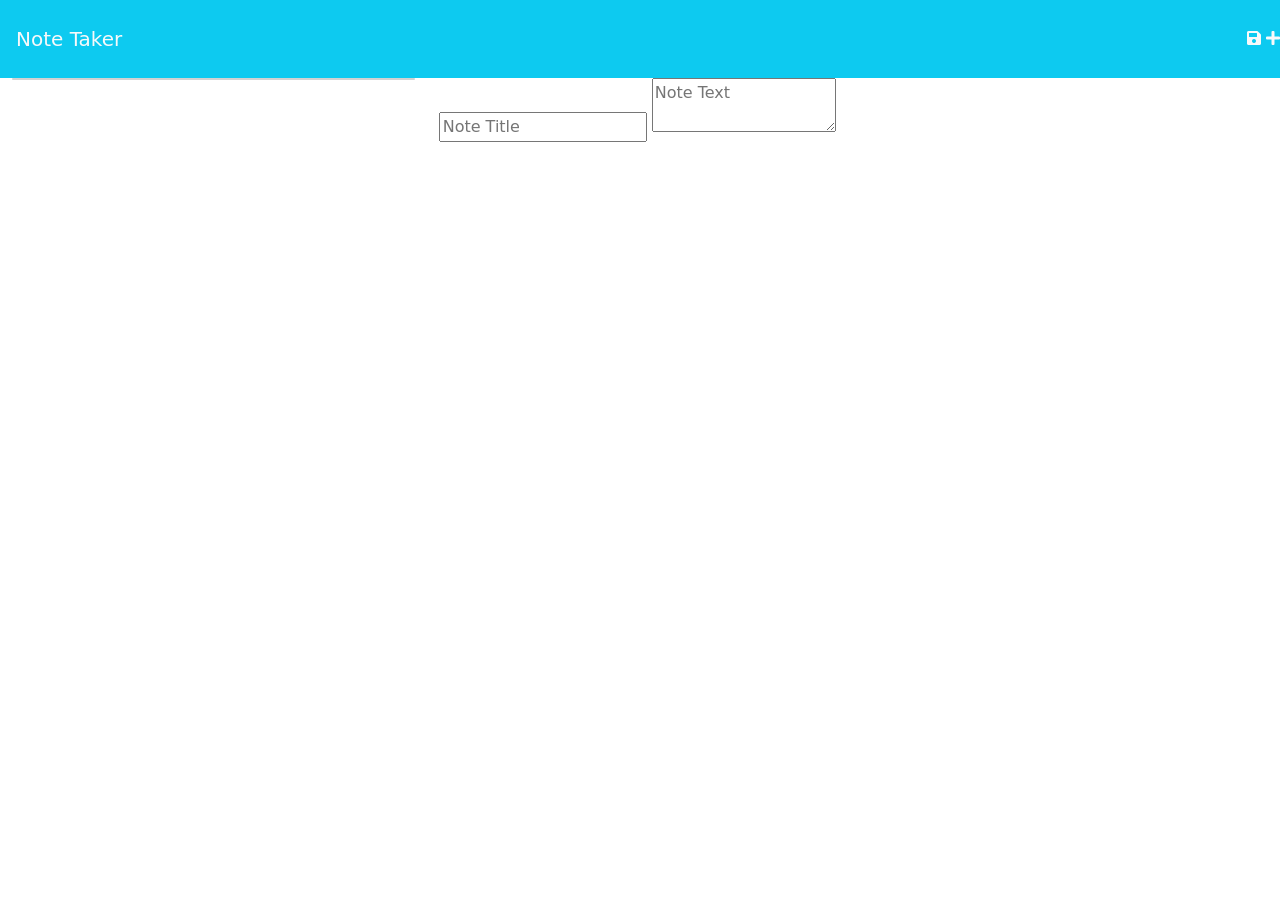
==== public/notes.html @ 26d7f287 "adding starter code and npm install" ====
<!DOCTYPE html>
<html lang="en-US">
  <head>
    <meta charset="UTF-8" />
    <meta name="viewport" content="width=device-width, initial-scale=1.0" />
    <meta http-equiv="X-UA-Compatible" content="ie=edge" />
    <title>Note Taker</title>
    <link href="https://cdn.jsdelivr.net/npm/bootstrap@5.2.3/dist/css/bootstrap.min.css" rel="stylesheet" integrity="sha384-rbsA2VBKQhggwzxH7pPCaAqO46MgnOM80zW1RWuH61DGLwZJEdK2Kadq2F9CUG65" crossorigin="anonymous">
    <link
      rel="stylesheet"
      href="https://use.fontawesome.com/releases/v5.3.1/css/all.css"
      integrity="sha384-mzrmE5qonljUremFsqc01SB46JvROS7bZs3IO2EmfFsd15uHvIt+Y8vEf7N7fWAU"
      crossorigin="anonymous"
    />
    <link rel="stylesheet" href="/assets/css/styles.css" />
  </head>

  <body>
    <nav class="navbar bg-info">
      <a class="navbar-brand text-light p-3" href="/">Note Taker </a>
      <div class="icons">
        <i class="fas fa-save text-light save-note"></i>
        <i class="fas fa-plus text-light new-note"></i>
      </div>
    </nav>
    <div class="container-fluid">
      <div class="row">
        <div class="col-4 list-container">
          <div class="card">
            <ul class="list-group"></ul>
          </div>
        </div>
        <div class="col-8">
          <input
            class="note-title"
            placeholder="Note Title"
            maxlength="28"
            type="text"
          />
          <textarea class="note-textarea" placeholder="Note Text"></textarea>
        </div>
      </div>
    </div>
    <script src="/assets/js/index.js"></script>
  </body>
</html>
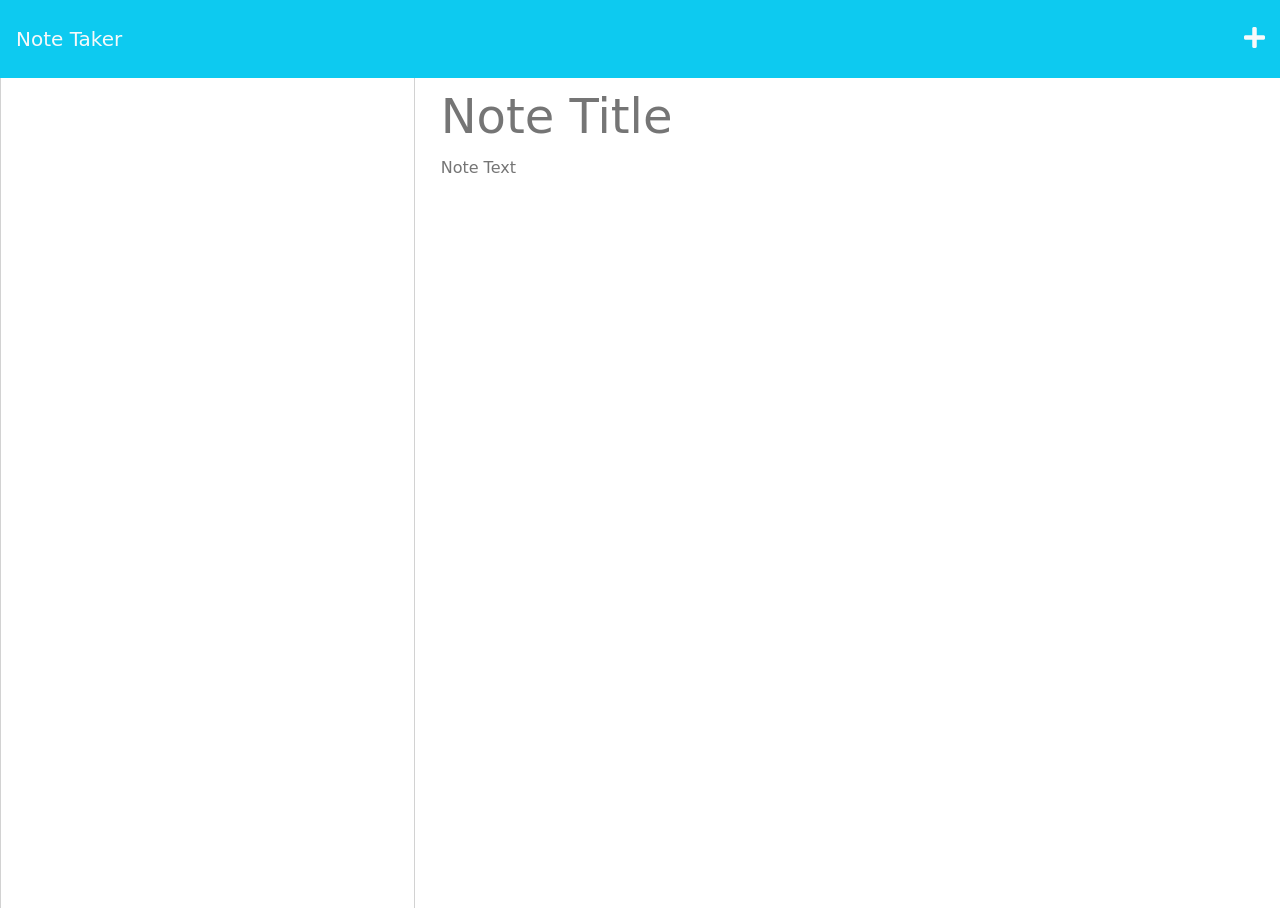
==== commit b034fafc: "pushing new code" ====
--- a/public/notes.html
+++ b/public/notes.html
@@ -1,46 +1,40 @@
 <!DOCTYPE html>
 <html lang="en-US">
-  <head>
-    <meta charset="UTF-8" />
-    <meta name="viewport" content="width=device-width, initial-scale=1.0" />
-    <meta http-equiv="X-UA-Compatible" content="ie=edge" />
-    <title>Note Taker</title>
-    <link href="https://cdn.jsdelivr.net/npm/bootstrap@5.2.3/dist/css/bootstrap.min.css" rel="stylesheet" integrity="sha384-rbsA2VBKQhggwzxH7pPCaAqO46MgnOM80zW1RWuH61DGLwZJEdK2Kadq2F9CUG65" crossorigin="anonymous">
-    <link
-      rel="stylesheet"
-      href="https://use.fontawesome.com/releases/v5.3.1/css/all.css"
-      integrity="sha384-mzrmE5qonljUremFsqc01SB46JvROS7bZs3IO2EmfFsd15uHvIt+Y8vEf7N7fWAU"
-      crossorigin="anonymous"
-    />
-    <link rel="stylesheet" href="/assets/css/styles.css" />
-  </head>
 
-  <body>
-    <nav class="navbar bg-info">
-      <a class="navbar-brand text-light p-3" href="/">Note Taker </a>
-      <div class="icons">
-        <i class="fas fa-save text-light save-note"></i>
-        <i class="fas fa-plus text-light new-note"></i>
-      </div>
-    </nav>
-    <div class="container-fluid">
-      <div class="row">
-        <div class="col-4 list-container">
-          <div class="card">
-            <ul class="list-group"></ul>
-          </div>
-        </div>
-        <div class="col-8">
-          <input
-            class="note-title"
-            placeholder="Note Title"
-            maxlength="28"
-            type="text"
-          />
-          <textarea class="note-textarea" placeholder="Note Text"></textarea>
+<head>
+  <meta charset="UTF-8" />
+  <meta name="viewport" content="width=device-width, initial-scale=1.0" />
+  <meta http-equiv="X-UA-Compatible" content="ie=edge" />
+  <title>Note Taker</title>
+  <link href="https://cdn.jsdelivr.net/npm/bootstrap@5.2.3/dist/css/bootstrap.min.css" rel="stylesheet"
+    integrity="sha384-rbsA2VBKQhggwzxH7pPCaAqO46MgnOM80zW1RWuH61DGLwZJEdK2Kadq2F9CUG65" crossorigin="anonymous">
+  <link rel="stylesheet" href="https://use.fontawesome.com/releases/v5.3.1/css/all.css"
+    integrity="sha384-mzrmE5qonljUremFsqc01SB46JvROS7bZs3IO2EmfFsd15uHvIt+Y8vEf7N7fWAU" crossorigin="anonymous" />
+  <link rel="stylesheet" href="./assets/css/styles.css" />
+</head>
+
+<body>
+  <nav class="navbar bg-info">
+    <a class="navbar-brand text-light p-3" href="/">Note Taker </a>
+    <div class="icons">
+      <i class="fas fa-save text-light save-note"></i>
+      <i class="fas fa-plus text-light new-note"></i>
+    </div>
+  </nav>
+  <div class="container-fluid">
+    <div class="row">
+      <div class="col-4 list-container">
+        <div class="card">
+          <ul class="list-group"></ul>
         </div>
       </div>
+      <div class="col-8">
+        <input class="note-title" placeholder="Note Title" maxlength="28" type="text" />
+        <textarea class="note-textarea" placeholder="Note Text"></textarea>
+      </div>
     </div>
-    <script src="/assets/js/index.js"></script>
-  </body>
-</html>
+  </div>
+  <script src="./assets/js/index.js"></script>
+</body>
+
+</html>
--- a/public/assets/css/styles.css
+++ b/public/assets/css/styles.css
@@ -0,0 +1,78 @@
+html,
+body {
+  height: 100%;
+  margin: 0;
+  padding: 0;
+}
+
+.save-note {
+  display: none;
+}
+
+.icons i {
+  margin-left: 15px;
+  margin-right: 15px;
+  font-size: 1.5rem;
+  cursor: pointer;
+}
+
+.note-textarea,
+.note-title {
+  color: #000000;
+  width: 100%;
+  outline: none;
+  border: none;
+}
+
+.note-textarea {
+  resize: none;
+  height: calc(100% - 63px);
+  padding-top: 15px;
+}
+
+.note-title {
+  height: 50px;
+  margin-top: 13px;
+  font-size: 3rem;
+}
+
+.note-title:read-only,
+.note-textarea:read-only {
+  color: #757575;
+}
+
+.list-container .card {
+  height: calc(100vh - 70px);
+  border-bottom: none;
+  border-bottom-right-radius: 0;
+  border-bottom-left-radius: 0;
+}
+
+.list-container {
+  padding-left: 0;
+}
+
+.list-container .list-group,
+.list-container .list-group-item:first-child,
+.list-container .card {
+  border-top: none;
+  border-top-right-radius: 0;
+  border-top-left-radius: 0;
+}
+
+.list-item-title {
+  display: inline-block;
+  width: 75%;
+}
+
+.list-container i {
+  font-size: 1.1rem;
+  cursor: pointer;
+}
+
+.list-container .list-group-item {
+  border-left: none;
+  border-right: none;
+  padding: 20px;
+  cursor: pointer;
+}
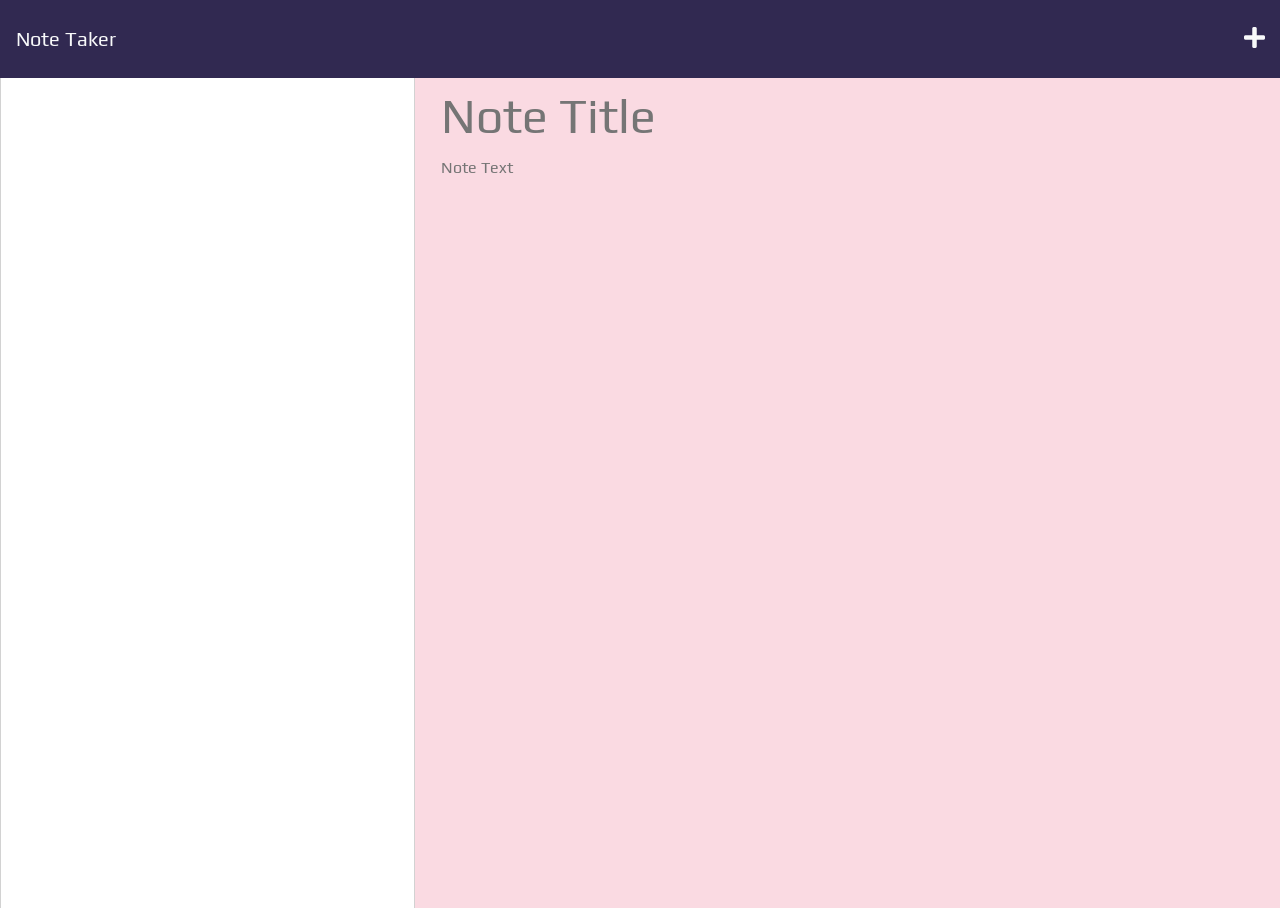
==== commit 509dac42: "updates to style.css" ====
--- a/public/notes.html
+++ b/public/notes.html
@@ -14,7 +14,7 @@
 </head>
 
 <body>
-  <nav class="navbar bg-info">
+  <nav class="navbar bg-1">
     <a class="navbar-brand text-light p-3" href="/">Note Taker </a>
     <div class="icons">
       <i class="fas fa-save text-light save-note"></i>
--- a/public/assets/css/styles.css
+++ b/public/assets/css/styles.css
@@ -1,3 +1,20 @@
+@import url('https://fonts.googleapis.com/css2?family=Play:wght@400;700&display=swap');
+
+:root {
+  --coolgrey: #5e6167;
+  --eggplant: #312951;
+  --infrared: #ff2247;
+  --newgreen: #00afc4;
+  --pinkflash: #ef4657;
+  --royalblue: #1e3f9f;
+  --tiffanyblue: #00ffec;
+  --purple: #433053;
+  --gold: #f4b042;
+  --varsityred: #B01317;
+  --volt: #ceff00;
+  --pastelred: #fadae2;
+}
+
 html,
 body {
   height: 100%;
@@ -9,6 +26,24 @@
   display: none;
 }
 
+.bg-1 {
+  background-color: var(--eggplant);
+  font-family: 'Play', sans-serif;
+}
+
+.bg-2 {
+  background-color: var(--pinkflash);
+  color: white;
+  border-radius: 10px;
+  font-family: 'Play', sans-serif;
+  font-weight: 700;
+}
+
+.btn {
+  background-color: var(--volt);
+  color: black;
+}
+
 .icons i {
   margin-left: 15px;
   margin-right: 15px;
@@ -16,12 +51,18 @@
   cursor: pointer;
 }
 
+.container-fluid {
+  background-color: var(--pastelred);
+}
+
 .note-textarea,
 .note-title {
+  font-family: 'Play', sans-serif;
   color: #000000;
   width: 100%;
   outline: none;
   border: none;
+  background-color: var(--pastelred);
 }
 
 .note-textarea {
@@ -66,6 +107,7 @@
 }
 
 .list-container i {
+  font-family: 'Play', sans-serif;
   font-size: 1.1rem;
   cursor: pointer;
 }
@@ -75,4 +117,4 @@
   border-right: none;
   padding: 20px;
   cursor: pointer;
-}
+}
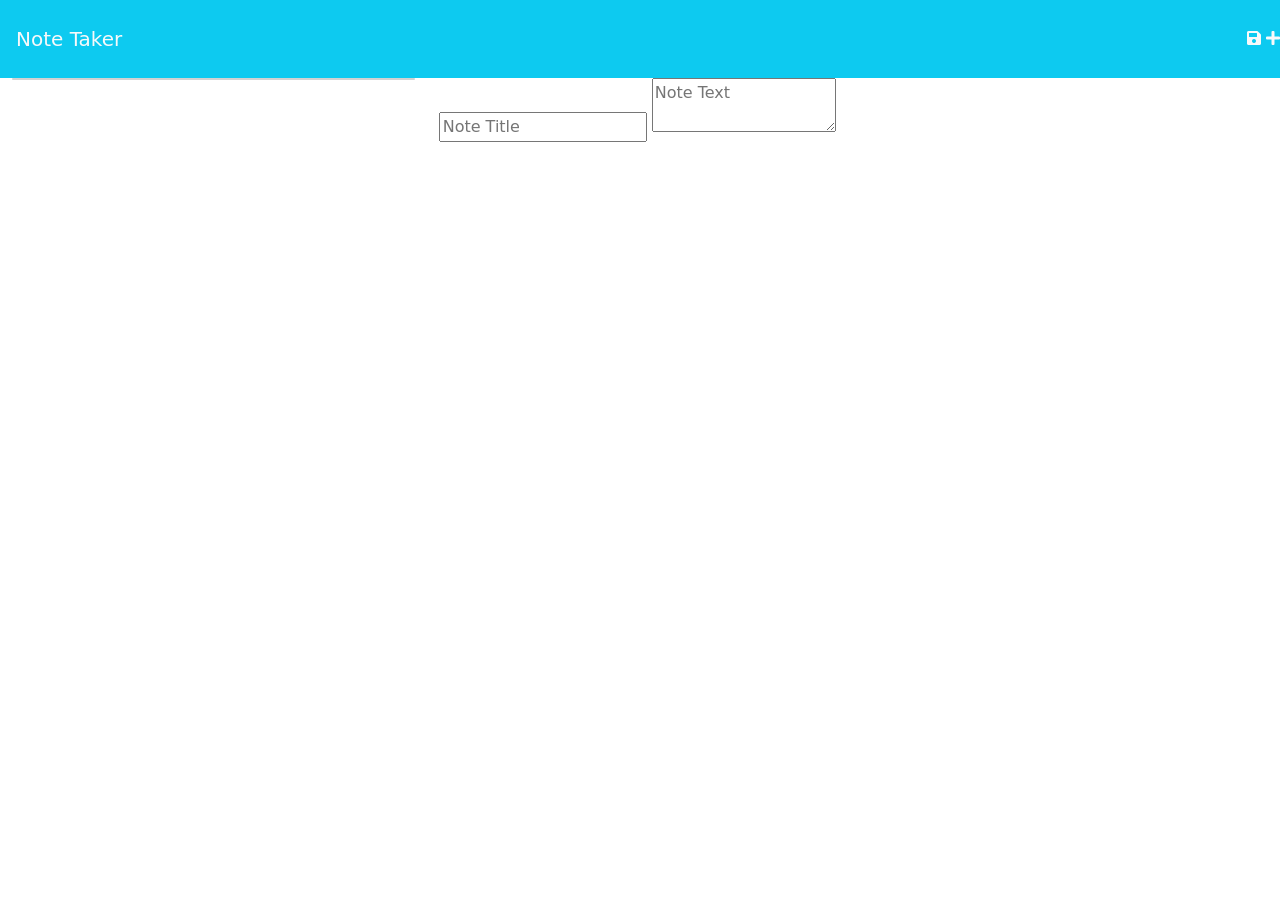
==== commit c7eecd07: "fix bug affecting delete button" ====
--- a/public/notes.html
+++ b/public/notes.html
@@ -8,13 +8,13 @@
   <title>Note Taker</title>
   <link href="https://cdn.jsdelivr.net/npm/bootstrap@5.2.3/dist/css/bootstrap.min.css" rel="stylesheet"
     integrity="sha384-rbsA2VBKQhggwzxH7pPCaAqO46MgnOM80zW1RWuH61DGLwZJEdK2Kadq2F9CUG65" crossorigin="anonymous">
+  <link rel="stylesheet" href="/assets/css/styles.css" />
   <link rel="stylesheet" href="https://use.fontawesome.com/releases/v5.3.1/css/all.css"
     integrity="sha384-mzrmE5qonljUremFsqc01SB46JvROS7bZs3IO2EmfFsd15uHvIt+Y8vEf7N7fWAU" crossorigin="anonymous" />
-  <link rel="stylesheet" href="./assets/css/styles.css" />
 </head>
 
 <body>
-  <nav class="navbar bg-1">
+  <nav class="navbar bg-info">
     <a class="navbar-brand text-light p-3" href="/">Note Taker </a>
     <div class="icons">
       <i class="fas fa-save text-light save-note"></i>
@@ -34,7 +34,9 @@
       </div>
     </div>
   </div>
-  <script src="./assets/js/index.js"></script>
+  <script src="/assets/js/index.js"></script>
 </body>
 
+</html>
+
 </html>
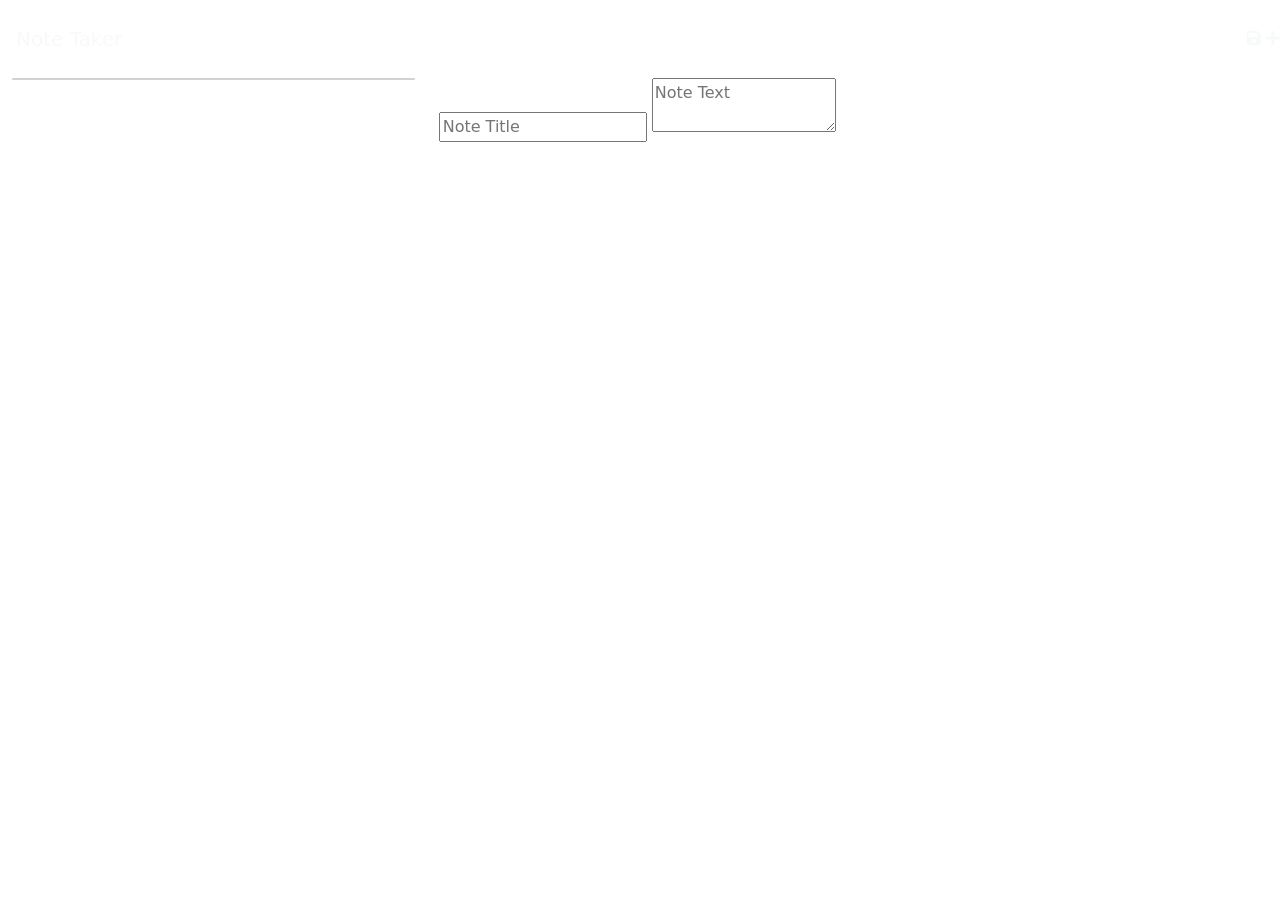
==== commit 7489aaa5: "update to css" ====
--- a/public/notes.html
+++ b/public/notes.html
@@ -14,7 +14,7 @@
 </head>
 
 <body>
-  <nav class="navbar bg-info">
+  <nav class="navbar bg-1">
     <a class="navbar-brand text-light p-3" href="/">Note Taker </a>
     <div class="icons">
       <i class="fas fa-save text-light save-note"></i>
